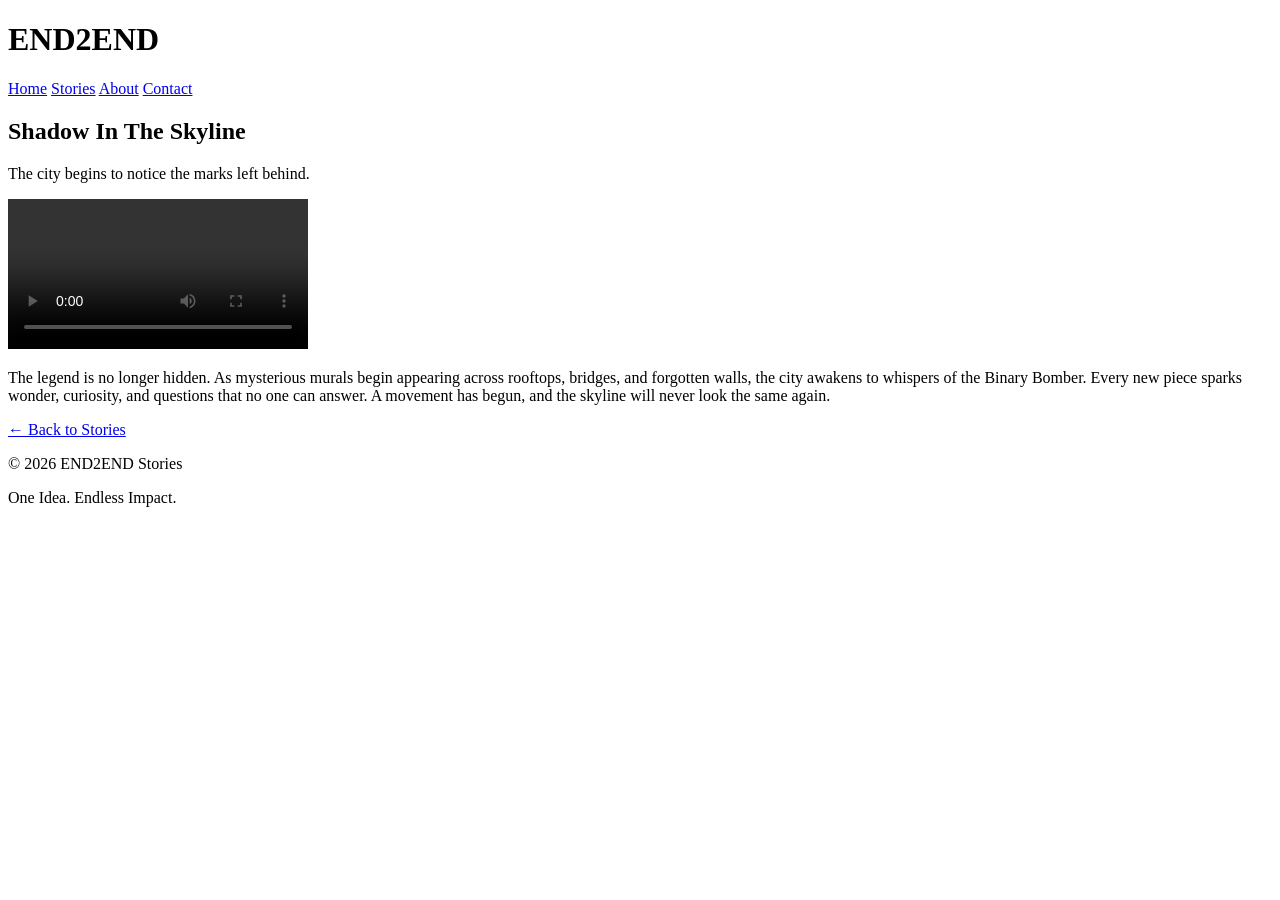
==== shadow-in-the-skyline.html @ b1d9ed48 "Initial commit" ====
<!DOCTYPE html>
<html lang="en">
<head>
    <meta charset="UTF-8">
    <meta name="viewport" content="width=device-width, initial-scale=1.0">

    <title>Shadow In The Skyline | END2END Stories</title>

    <meta name="description" content="Shadow In The Skyline is the second chapter of the END2END universe, where the legend of the Binary Bomber begins spreading throughout the city.">

    <link rel="stylesheet" href="style.css">
</head>

<body>

<header>

    <h1>END2END</h1>

    <nav>
        <a href="index.html">Home</a>
        <a href="index.html#stories">Stories</a>
        <a href="index.html#about">About</a>
        <a href="index.html#contact">Contact</a>
    </nav>

</header>

<main class="story-page">

    <section class="story-hero">

        <h2>Shadow In The Skyline</h2>

        <p class="story-tagline">
            The city begins to notice the marks left behind.
        </p>

        <video class="story-video" controls preload="metadata">
            <source src="videos/shadow-in-the-skyline.mp4" type="video/mp4">
            Your browser does not support the video tag.
        </video>

        <p class="story-description">
            The legend is no longer hidden.
            As mysterious murals begin appearing across rooftops, bridges, and forgotten walls,
            the city awakens to whispers of the Binary Bomber. Every new piece sparks wonder,
            curiosity, and questions that no one can answer. A movement has begun, and the skyline
            will never look the same again.
        </p>

        <a class="button" href="index.html#stories">
            ← Back to Stories
        </a>

    </section>

</main>

<footer>

    <p>© 2026 END2END Stories</p>
    <p>One Idea. Endless Impact.</p>

</footer>

</body>
</html>
---- style.css ----
<!DOCTYPE html>
<html lang="en">
<head>
    <meta charset="UTF-8">
    <meta name="viewport" content="width=device-width, initial-scale=1.0">

    <title>END2END Stories</title>

    <meta name="description" content="END2END Stories blends AI, music, animation, and visual storytelling into cinematic short-form worlds filled with unforgettable characters and imagination.">

    <link rel="stylesheet" href="style.css">
</head>

<body>

<header>
    <h1>END2END</h1>

    <nav>
        <a href="#about">About</a>
        <a href="#stories">Stories</a>
        <a href="#contact">Contact</a>
    </nav>
</header>

<section class="hero">

    <img src="images/logo.png" class="hero-logo" alt="END2END Logo">

    <p class="tagline">
        Stories told through music, animation, and imagination.
    </p>

    <a href="#stories" class="hero-button">
        Enter The Stories
    </a>

</section>

<section id="about" class="section-block">

    <h2>About END2END</h2>

    <p>
        END2END Stories is an independent creative project blending artificial intelligence,
        music, animation, and visual storytelling into cinematic short-form experiences.
        Every story begins with a single idea and grows into an original world filled with
        unforgettable characters, atmosphere, emotion, and imagination.
    </p>

</section>

<section id="stories" class="section-block">

    <h2>Current Stories</h2>

    <div class="story-grid">

        <div class="card">
            <h3>Ghost With A Can</h3>

            <p>
                The origin story of the mysterious graffiti artist known only as
                the Binary Bomber.
            </p>

            <a href="ghost-with-a-can.html" class="button">
                View Story
            </a>
        </div>

        <div class="card">
            <h3>Shadow In The Skyline</h3>

            <p>
                The legend grows as the city begins to notice the marks left behind.
            </p>

            <a href="shadow-in-the-skyline.html" class="button">
                View Story
            </a>
        </div>

    </div>

</section>

<section id="contact" class="section-block contact">

    <h2>Follow END2END</h2>

    <p>
        TikTok:
        <a href="https://www.tiktok.com/@end2end.stories" target="_blank">
            <strong>@end2end.stories</strong>
        </a>
    </p>

    <p>
        Email:
        <a href="mailto:end2end.art@gmail.com">
            <strong>end2end.art@gmail.com</strong>
        </a>
    </p>

</section>

<footer>

    <p>
        © 2026 END2END Stories. One Idea. Endless Impact.
    </p>

</footer>

</body>
</html>
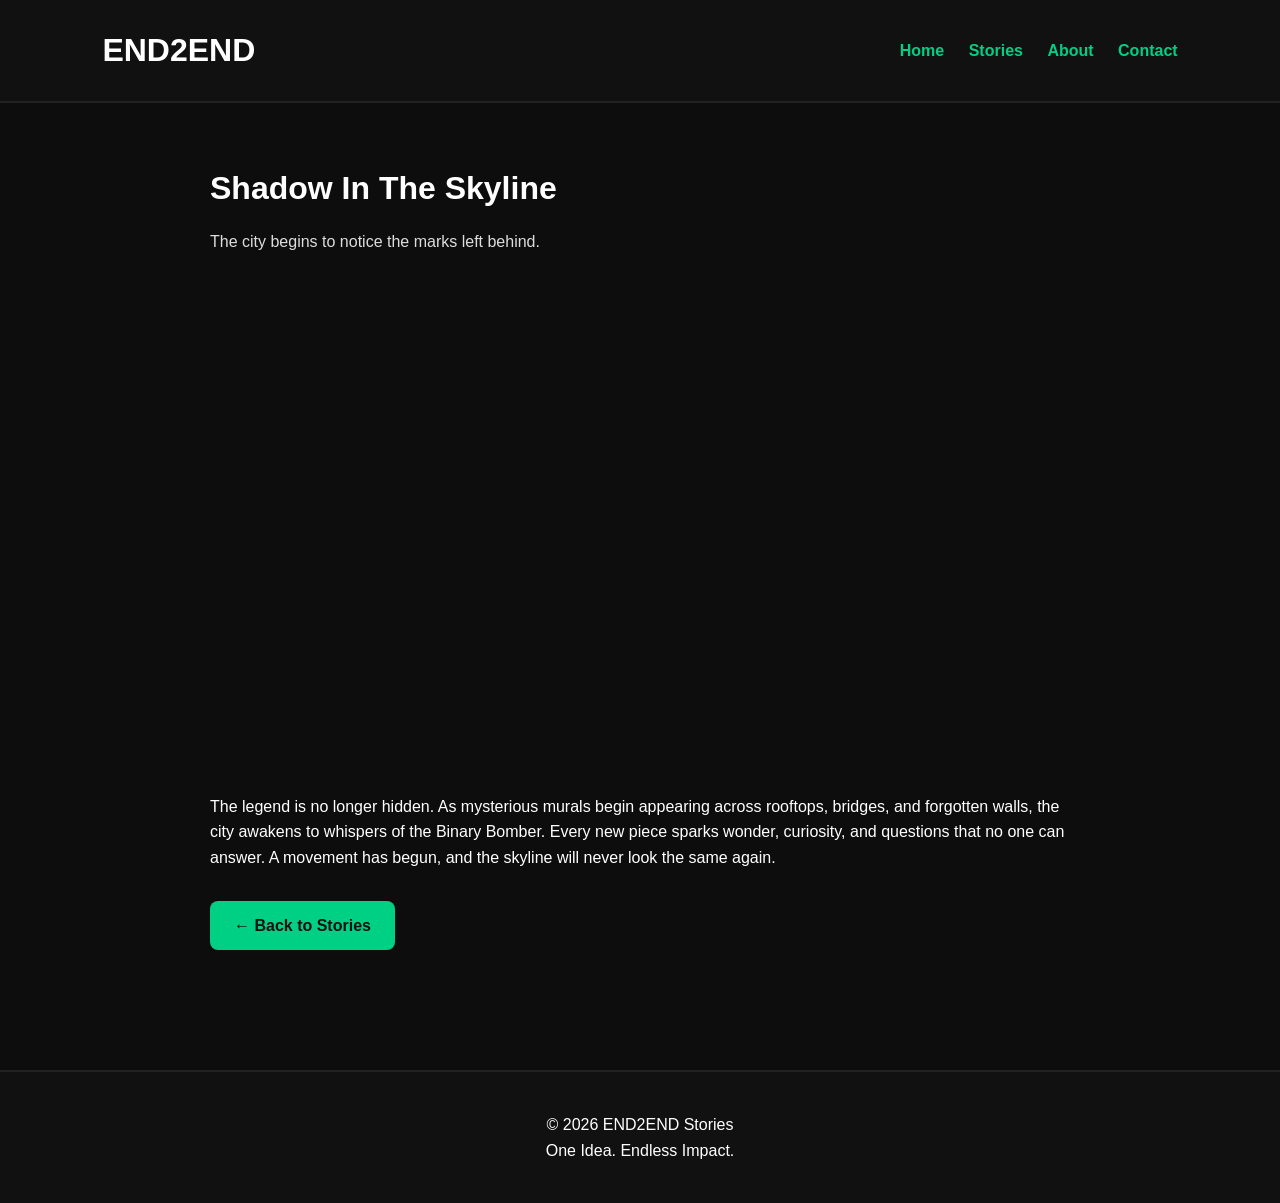
==== commit e7647b62: "new video fixes thumbnails added" ====
--- a/shadow-in-the-skyline.html
+++ b/shadow-in-the-skyline.html
@@ -3,43 +3,39 @@
 <head>
     <meta charset="UTF-8">
     <meta name="viewport" content="width=device-width, initial-scale=1.0">
-
     <title>Shadow In The Skyline | END2END Stories</title>
-
     <meta name="description" content="Shadow In The Skyline is the second chapter of the END2END universe, where the legend of the Binary Bomber begins spreading throughout the city.">
-
     <link rel="stylesheet" href="style.css">
 </head>
 
 <body>
-
 <header>
-
     <h1>END2END</h1>
-
     <nav>
         <a href="index.html">Home</a>
         <a href="index.html#stories">Stories</a>
         <a href="index.html#about">About</a>
         <a href="index.html#contact">Contact</a>
     </nav>
-
 </header>
 
 <main class="story-page">
-
     <section class="story-hero">
-
         <h2>Shadow In The Skyline</h2>
 
         <p class="story-tagline">
             The city begins to notice the marks left behind.
         </p>
 
-        <video class="story-video" controls preload="metadata">
-            <source src="videos/shadow-in-the-skyline.mp4" type="video/mp4">
-            Your browser does not support the video tag.
-        </video>
+        <div style="position:relative;padding-top:56.25%;">
+            <iframe
+                src="https://player.mediadelivery.net/embed/700507/4c0d9378-ea47-4fba-97ce-c2eab774a99a?autoplay=false&loop=false&muted=false&preload=true&responsive=true"
+                loading="lazy"
+                style="border:0;position:absolute;top:0;height:100%;width:100%;"
+                allow="accelerometer;gyroscope;autoplay;encrypted-media;picture-in-picture;fullscreen;"
+                allowfullscreen>
+            </iframe>
+        </div>
 
         <p class="story-description">
             The legend is no longer hidden.
@@ -52,17 +48,12 @@
         <a class="button" href="index.html#stories">
             ← Back to Stories
         </a>
-
     </section>
-
 </main>
 
 <footer>
-
     <p>© 2026 END2END Stories</p>
     <p>One Idea. Endless Impact.</p>
-
 </footer>
-
 </body>
 </html>
--- a/style.css
+++ b/style.css
@@ -1,117 +1,159 @@
-<!DOCTYPE html>
-<html lang="en">
-<head>
-    <meta charset="UTF-8">
-    <meta name="viewport" content="width=device-width, initial-scale=1.0">
+* {
+    margin: 0;
+    padding: 0;
+    box-sizing: border-box;
+}
 
-    <title>END2END Stories</title>
+body {
+    font-family: Arial, Helvetica, sans-serif;
+    background: #0d0d0d;
+    color: #ffffff;
+    line-height: 1.6;
+}
 
-    <meta name="description" content="END2END Stories blends AI, music, animation, and visual storytelling into cinematic short-form worlds filled with unforgettable characters and imagination.">
+header {
+    display: flex;
+    justify-content: space-between;
+    align-items: center;
+    padding: 25px 8%;
+    background: #111;
+    border-bottom: 2px solid #222;
+}
 
-    <link rel="stylesheet" href="style.css">
-</head>
+header h1 {
+    font-size: 2rem;
+}
 
-<body>
+nav a {
+    color: #00d084;
+    text-decoration: none;
+    margin-left: 20px;
+    font-weight: bold;
+}
 
-<header>
-    <h1>END2END</h1>
+nav a:hover {
+    color: #ffffff;
+}
 
-    <nav>
-        <a href="#about">About</a>
-        <a href="#stories">Stories</a>
-        <a href="#contact">Contact</a>
-    </nav>
-</header>
+.hero {
+    text-align: center;
+    padding: 80px 20px;
+}
 
-<section class="hero">
+.hero-logo {
+    width: 400px;
+    max-width: 90%;
+    margin-bottom: 30px;
+}
 
-    <img src="images/logo.png" class="hero-logo" alt="END2END Logo">
+.tagline {
+    font-size: 1.3rem;
+    color: #dddddd;
+    margin-bottom: 30px;
+}
 
-    <p class="tagline">
-        Stories told through music, animation, and imagination.
-    </p>
+.hero-button,
+.button {
+    display: inline-block;
+    background: #00d084;
+    color: #111;
+    padding: 12px 24px;
+    border-radius: 8px;
+    text-decoration: none;
+    font-weight: bold;
+}
 
-    <a href="#stories" class="hero-button">
-        Enter The Stories
-    </a>
+.hero-button:hover,
+.button:hover {
+    background: #00ff99;
+}
 
-</section>
+.section-block {
+    max-width: 1100px;
+    margin: auto;
+    padding: 60px 20px;
+}
 
-<section id="about" class="section-block">
+.section-block h2 {
+    margin-bottom: 20px;
+    font-size: 2rem;
+}
 
-    <h2>About END2END</h2>
+.story-grid {
+    display: grid;
+    grid-template-columns: repeat(auto-fit, minmax(340px, 1fr));
+    gap: 2rem;
+    margin-top: 2rem;
+}
 
-    <p>
-        END2END Stories is an independent creative project blending artificial intelligence,
-        music, animation, and visual storytelling into cinematic short-form experiences.
-        Every story begins with a single idea and grows into an original world filled with
-        unforgettable characters, atmosphere, emotion, and imagination.
-    </p>
+.card {
+    background: #1b1b1b;
+    padding: 25px;
+    border-radius: 12px;
+    border: 1px solid #333;
+}
 
-</section>
+.card h3 {
+    margin-bottom: 10px;
+}
 
-<section id="stories" class="section-block">
+.card p {
+    margin-bottom: 15px;
+}
 
-    <h2>Current Stories</h2>
+.story-thumbnail {
+    width: 100%;
+    aspect-ratio: 16 / 9;
+    object-fit: cover;
+    border-radius: 12px;
+    margin-bottom: 18px;
+    border: 1px solid #333;
+}
 
-    <div class="story-grid">
+.story-page {
+    max-width: 900px;
+    margin: auto;
+    padding: 60px 20px;
+}
 
-        <div class="card">
-            <h3>Ghost With A Can</h3>
+.story-hero h2 {
+    font-size: 2rem;
+    margin-bottom: 15px;
+}
 
-            <p>
-                The origin story of the mysterious graffiti artist known only as
-                the Binary Bomber.
-            </p>
+.story-tagline {
+    color: #dddddd;
+    margin-bottom: 25px;
+}
 
-            <a href="ghost-with-a-can.html" class="button">
-                View Story
-            </a>
-        </div>
+.story-description {
+    margin: 30px 0;
+}
 
-        <div class="card">
-            <h3>Shadow In The Skyline</h3>
+footer {
+    text-align: center;
+    padding: 40px;
+    background: #111;
+    margin-top: 60px;
+    border-top: 2px solid #222;
+}
 
-            <p>
-                The legend grows as the city begins to notice the marks left behind.
-            </p>
+footer a {
+    color: #00d084;
+    text-decoration: none;
+}
 
-            <a href="shadow-in-the-skyline.html" class="button">
-                View Story
-            </a>
-        </div>
+@media (max-width: 700px) {
+    header {
+        flex-direction: column;
+        gap: 15px;
+    }
 
-    </div>
+    nav a {
+        margin: 0 8px;
+    }
 
-</section>
-
-<section id="contact" class="section-block contact">
-
-    <h2>Follow END2END</h2>
-
-    <p>
-        TikTok:
-        <a href="https://www.tiktok.com/@end2end.stories" target="_blank">
-            <strong>@end2end.stories</strong>
-        </a>
-    </p>
-
-    <p>
-        Email:
-        <a href="mailto:end2end.art@gmail.com">
-            <strong>end2end.art@gmail.com</strong>
-        </a>
-    </p>
-
-</section>
-
-<footer>
-
-    <p>
-        © 2026 END2END Stories. One Idea. Endless Impact.
-    </p>
-
-</footer>
-
-</body>
-</html>+    .story-grid {
+        grid-template-columns: 1fr;
+    }
+}
